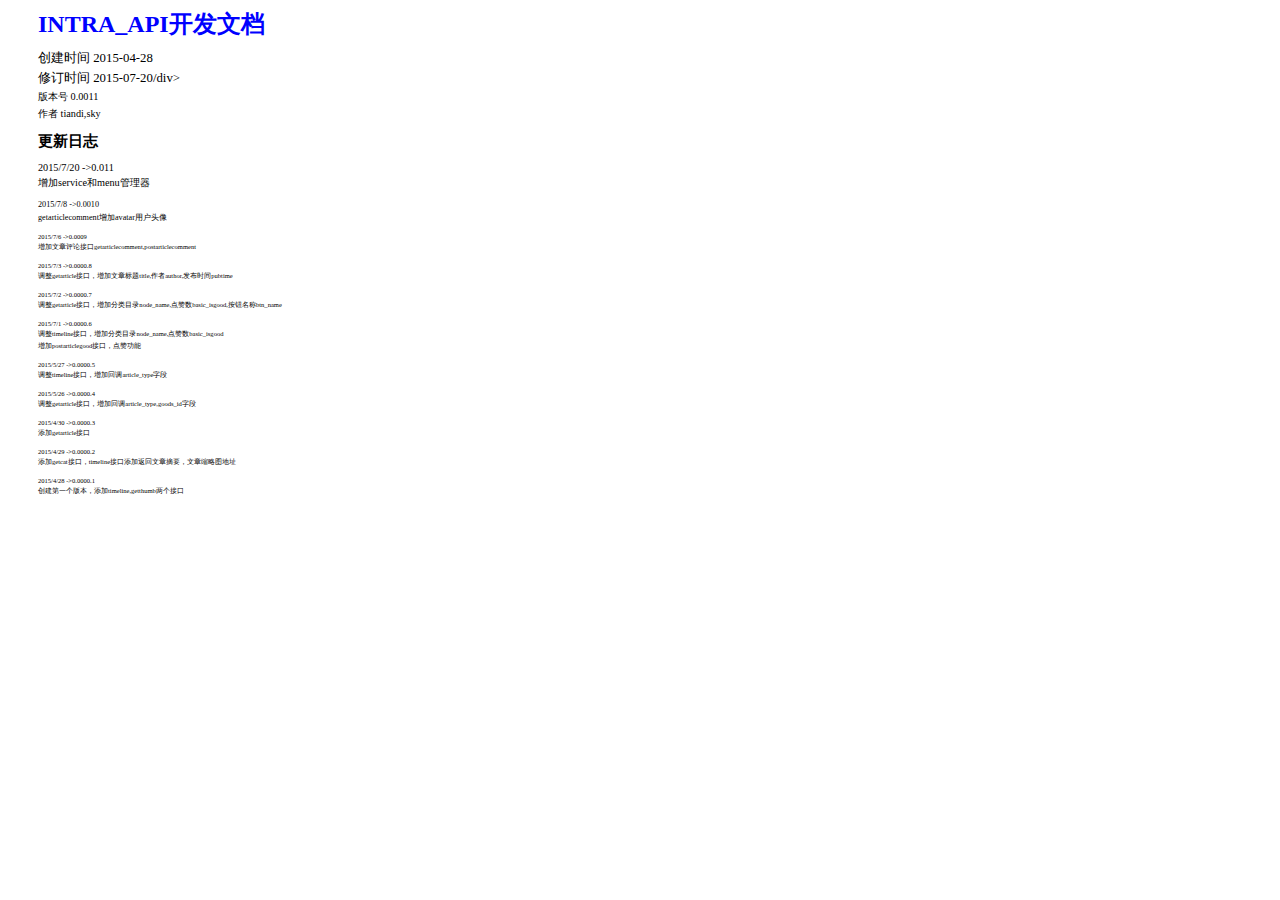
==== views/welcome.html @ f2b4d501 "0.0011" ====
<html>
<title>INTRA_API开发文档</title>
<link rel='stylesheet' type='text/css' href="../css/style.css" />
<meta http-equiv='Content-Type' content='text/html; charset=utf-8' />

<div id='wrap'>
<div id='title'>INTRA_API开发文档</div>
<div class='info'>创建时间 2015-04-28</div>
<div class='info'>修订时间 2015-07-20/div>
<div class='info'>版本号 0.0011</div>
<div class='info'>作者 tiandi,sky</div>
<div id='update'>更新日志</div>
<div class='updated'>
<div class='info'>2015/7/20 ->0.011</div>
<div class='info'>增加service和menu管理器<div>
</div>
<div class='updated'>
<div class='info'>2015/7/8 ->0.0010</div>
<div class='info'>getarticlecomment增加avatar用户头像<div>
</div>
<div class='updated'>
<div class='info'>2015/7/6 ->0.0009</div>
<div class='info'>增加文章评论接口getarticlecomment,postarticlecomment</div>
</div>
<div class='updated'>
<div class='info'>2015/7/3 ->0.0000.8</div>
<div class='info'>调整getarticle接口，增加文章标题title,作者author,发布时间pubtime</div>
</div>
<div class='updated'>
<div class='info'>2015/7/2 ->0.0000.7</div>
<div class='info'>调整getarticle接口，增加分类目录node_name,点赞数basic_isgood,按钮名称btn_name</div>
</div>
<div class='updated'>
<div class='info'>2015/7/1 ->0.0000.6</div>
<div class='info'>调整timeline接口，增加分类目录node_name,点赞数basic_isgood</div>
<div class='info'>增加postarticlegood接口，点赞功能</div>
</div>
<div class='updated'>
<div class='info'>2015/5/27 ->0.0000.5</div>
<div class='info'>调整timeline接口，增加回调article_type字段</div>
</div>
<div class='updated'>
<div class='info'>2015/5/26 ->0.0000.4</div>
<div class='info'>调整getarticle接口，增加回调article_type,goods_id字段</div>
</div>
<div class='updated'>
<div class='info'>2015/4/30 ->0.0000.3</div>
<div class='info'>添加getarticle接口</div>
</div>
<div class='updated'>
<div class='info'>2015/4/29 ->0.0000.2</div>
<div class='info'>添加getcat接口，timeline接口添加返回文章摘要，文章缩略图地址</div>
</div>
<div class='updated'>
<div class='info'>2015/4/28 ->0.0000.1</div>
<div class='info'>创建第一个版本，添加timeline,getthumb两个接口</div>
</div>
</div>

</html>
---- css/style.css ----
#wrap {
	margin-left:30px;
}
#update {
	font-weight:bold;
	font-size:120%;
	margin: 10px 0;
}
.updated {
	margin-top:10px;
	margin-bottom:10px;
}
#title {
	color: blue;
	font-weight:bold;
	font-size:150%;
	margin-bottom: 10px;
}
.info {
	margin-top:3px;
	font-size:80%;
}
#api {
	margin:20px 0 20px;
	font-weight:bold;
	color: blue;
}
.smalltitle {
	margin: 15px 0 0 0;
}
.smallcontent {
	margin:3px 0 0 30px;
	font-size:80%;
}

#signdes {
	margin: 10px;
	font-size:80%;
}

a:link,a:visited {
	text-decoration:none;
	color: blue;
}
a:hover {
	color: blue;
	text-decoration:underline;
}
.help_content {
	margin: 3px 0 0 20px;
}
.section {
	margin: 20px 0 0 0;
}

table {
	border-collapse:collapse;
	border-spacing:0;
}

.beta {
	color:red;
	font-size:11px;
}
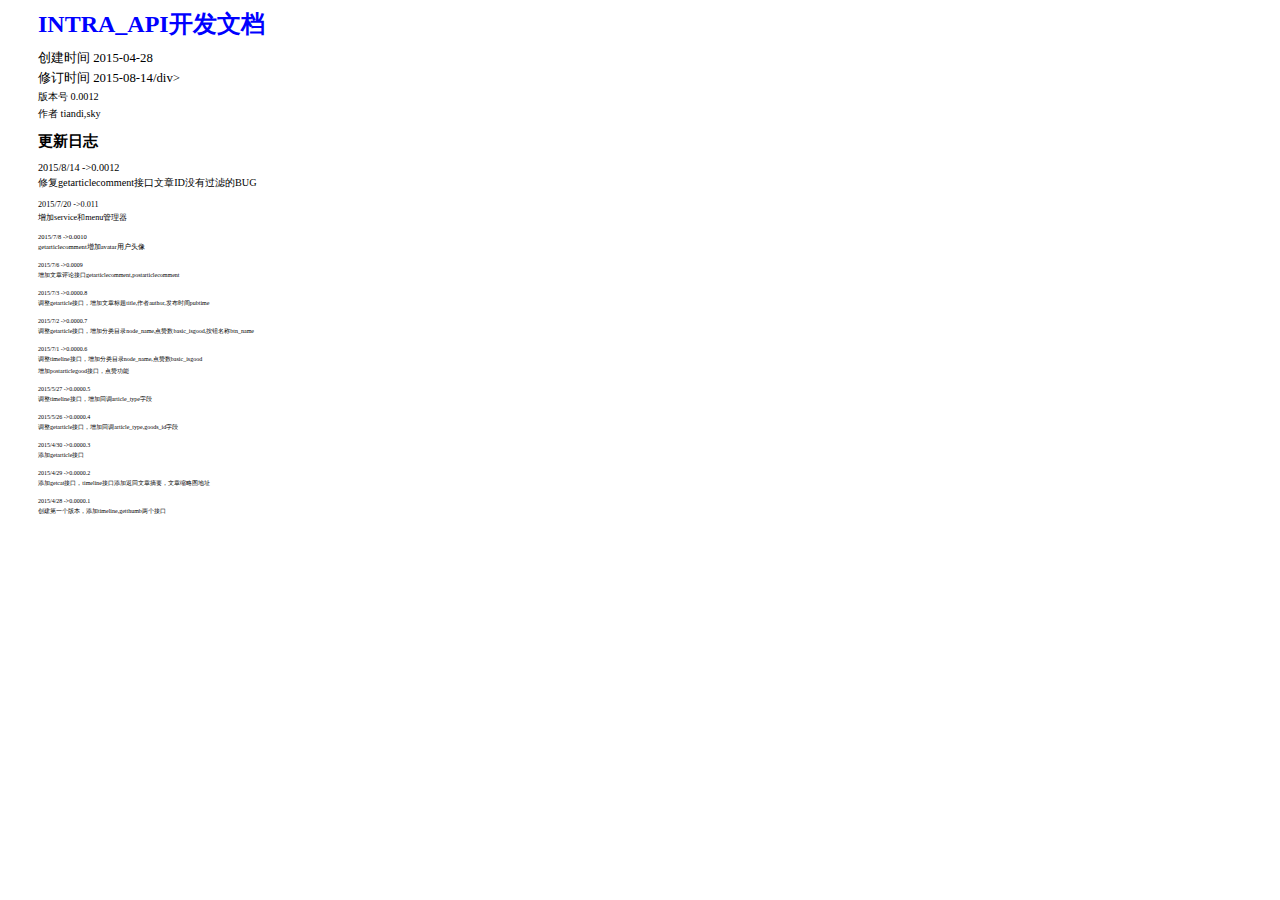
==== commit f399a9a3: "0.0012" ====
--- a/views/welcome.html
+++ b/views/welcome.html
@@ -6,10 +6,14 @@
 <div id='wrap'>
 <div id='title'>INTRA_API开发文档</div>
 <div class='info'>创建时间 2015-04-28</div>
-<div class='info'>修订时间 2015-07-20/div>
-<div class='info'>版本号 0.0011</div>
+<div class='info'>修订时间 2015-08-14/div>
+<div class='info'>版本号 0.0012</div>
 <div class='info'>作者 tiandi,sky</div>
 <div id='update'>更新日志</div>
+<div class='updated'>
+<div class='info'>2015/8/14 ->0.0012</div>
+<div class='info'>修复getarticlecomment接口文章ID没有过滤的BUG<div>
+</div>
 <div class='updated'>
 <div class='info'>2015/7/20 ->0.011</div>
 <div class='info'>增加service和menu管理器<div>
